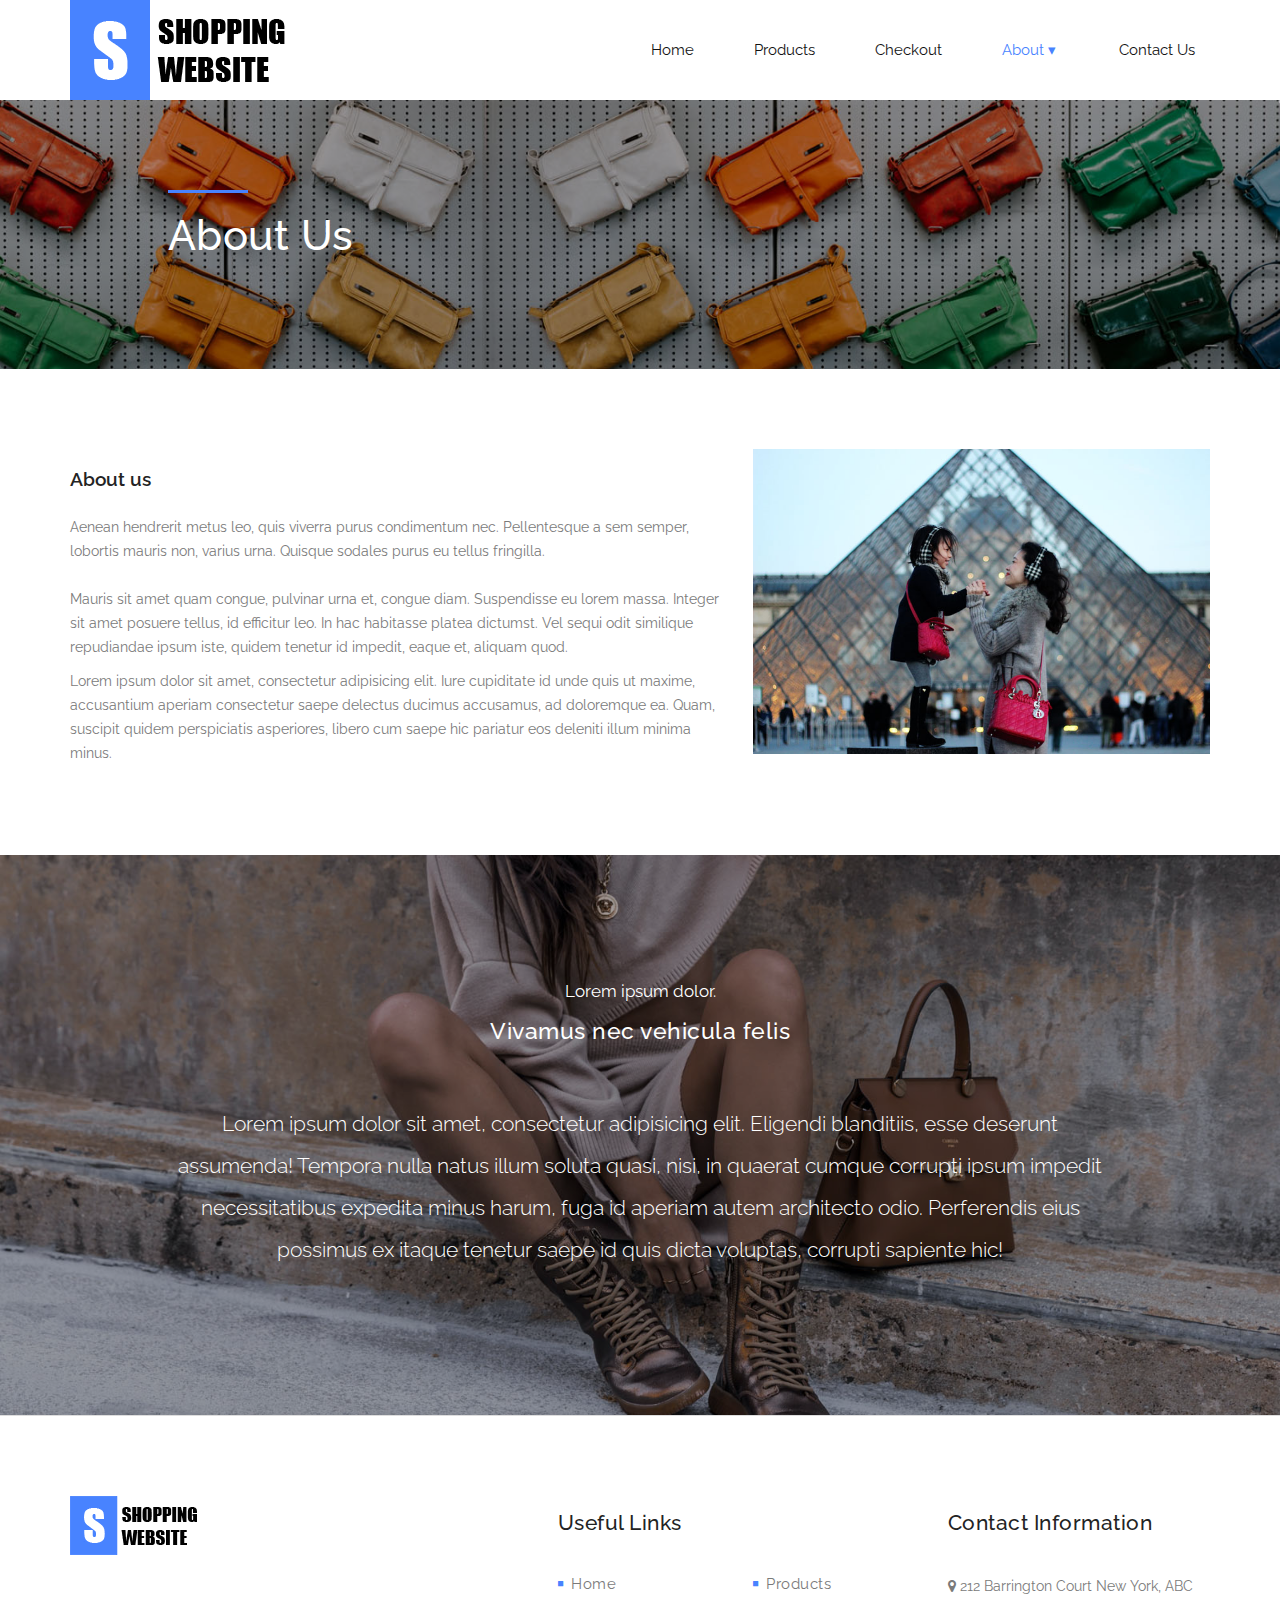
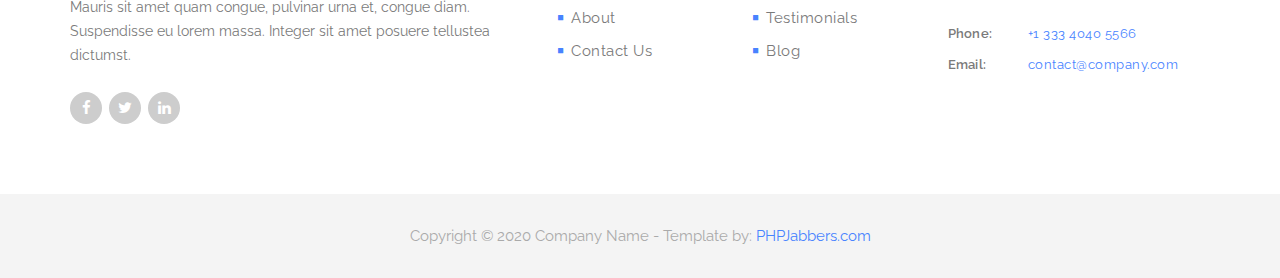
==== about-us.html @ d72ce979 "new f" ====
<!DOCTYPE html>
<html>
  <head>
    <meta charset="utf-8" />
    <meta http-equiv="X-UA-Compatible" content="IE=edge,chrome=1" />
    <title>All Malnad Spices</title>

    <meta name="description" content="" />
    <meta name="viewport" content="width=device-width, initial-scale=1" />

    <link rel="stylesheet" href="css/bootstrap.min.css" />
    <link rel="stylesheet" href="css/bootstrap-theme.min.css" />
    <link rel="stylesheet" href="css/fontAwesome.css" />
    <link rel="stylesheet" href="css/hero-slider.css" />
    <link rel="stylesheet" href="css/owl-carousel.css" />
    <link rel="stylesheet" href="css/style.css" />

    <link
      href="https://fonts.googleapis.com/css?family=Raleway:100,200,300,400,500,600,700,800,900"
      rel="stylesheet"
    />

    <script src="js/vendor/modernizr-2.8.3-respond-1.4.2.min.js"></script>
  </head>

  <body>
    <div class="wrap">
      <header id="header">
        <div class="container">
          <div class="row">
            <div class="col-md-12">
              <button id="primary-nav-button" type="button">Menu</button>
              <a href="index.html"
                ><div class="logo">
                  <img src="img/logo.png" alt="Venue Logo" /></div
              ></a>
              <nav id="primary-nav" class="dropdown cf">
                <ul class="dropdown menu">
                  <li><a href="index.html">Home</a></li>

                  <li><a href="products.html">Products</a></li>

                  <li><a href="checkout.html">Checkout</a></li>

                  <li class="active">
                    <a href="#">About</a>
                    <ul class="sub-menu">
                      <li class="active">
                        <a href="about-us.html">About Us</a>
                      </li>
                      <li><a href="blog.html">Blog</a></li>
                      <li><a href="testimonials.html">Testimonials</a></li>
                      <li><a href="terms.html">Terms</a></li>
                    </ul>
                  </li>

                  <li><a href="contact.html">Contact Us</a></li>
                </ul>
              </nav>
              <!-- / #primary-nav -->
            </div>
          </div>
        </div>
      </header>
    </div>

    <section
      class="banner banner-secondary"
      id="top"
      style="background-image: url(img/banner-image-1-1920x300.jpg)"
    >
      <div class="container">
        <div class="row">
          <div class="col-md-10 col-md-offset-1">
            <div class="banner-caption">
              <div class="line-dec"></div>
              <h2>About Us</h2>
            </div>
          </div>
        </div>
      </div>
    </section>

    <main>
      <section class="our-services">
        <div class="container">
          <div class="row">
            <div class="col-md-7">
              <div class="left-content">
                <br />
                <h4>About us</h4>
                <p>
                  Aenean hendrerit metus leo, quis viverra purus condimentum
                  nec. Pellentesque a sem semper, lobortis mauris non, varius
                  urna. Quisque sodales purus eu tellus fringilla.<br /><br />Mauris
                  sit amet quam congue, pulvinar urna et, congue diam.
                  Suspendisse eu lorem massa. Integer sit amet posuere tellus,
                  id efficitur leo. In hac habitasse platea dictumst. Vel sequi
                  odit similique repudiandae ipsum iste, quidem tenetur id
                  impedit, eaque et, aliquam quod.
                </p>

                <p>
                  Lorem ipsum dolor sit amet, consectetur adipisicing elit. Iure
                  cupiditate id unde quis ut maxime, accusantium aperiam
                  consectetur saepe delectus ducimus accusamus, ad doloremque
                  ea. Quam, suscipit quidem perspiciatis asperiores, libero cum
                  saepe hic pariatur eos deleniti illum minima minus.
                </p>
              </div>
            </div>
            <div class="col-md-5">
              <img src="img/about-1-720x480.jpg" class="img-fluid" alt="" />
            </div>
          </div>
        </div>
      </section>

      <section id="video-container">
        <div class="video-overlay"></div>
        <div class="video-content">
          <div class="inner">
            <div class="section-heading">
              <span>Lorem ipsum dolor.</span>
              <h2>Vivamus nec vehicula felis</h2>
            </div>
            <!-- Modal button -->

            <div class="container">
              <div class="row">
                <div class="col-lg-10 col-lg-offset-1">
                  <p class="lead">
                    Lorem ipsum dolor sit amet, consectetur adipisicing elit.
                    Eligendi blanditiis, esse deserunt assumenda! Tempora nulla
                    natus illum soluta quasi, nisi, in quaerat cumque corrupti
                    ipsum impedit necessitatibus expedita minus harum, fuga id
                    aperiam autem architecto odio. Perferendis eius possimus ex
                    itaque tenetur saepe id quis dicta voluptas, corrupti
                    sapiente hic!
                  </p>
                </div>
              </div>
            </div>
          </div>
        </div>
      </section>
    </main>

    <footer>
      <div class="container">
        <div class="row">
          <div class="col-md-5">
            <div class="about-veno">
              <div class="logo">
                <img src="img/footer_logo.png" alt="Venue Logo" />
              </div>
              <p>
                Mauris sit amet quam congue, pulvinar urna et, congue diam.
                Suspendisse eu lorem massa. Integer sit amet posuere tellustea
                dictumst.
              </p>
              <ul class="social-icons">
                <li>
                  <a href="#"><i class="fa fa-facebook"></i></a>
                  <a href="#"><i class="fa fa-twitter"></i></a>
                  <a href="#"><i class="fa fa-linkedin"></i></a>
                </li>
              </ul>
            </div>
          </div>
          <div class="col-md-4">
            <div class="useful-links">
              <div class="footer-heading">
                <h4>Useful Links</h4>
              </div>
              <div class="row">
                <div class="col-md-6">
                  <ul>
                    <li>
                      <a href="inde.html"><i class="fa fa-stop"></i>Home</a>
                    </li>
                    <li>
                      <a href="about.html"><i class="fa fa-stop"></i>About</a>
                    </li>
                    <li>
                      <a href="contact.html"
                        ><i class="fa fa-stop"></i>Contact Us</a
                      >
                    </li>
                  </ul>
                </div>
                <div class="col-md-6">
                  <ul>
                    <li>
                      <a href="products.html"
                        ><i class="fa fa-stop"></i>Products</a
                      >
                    </li>
                    <li>
                      <a href="testimonials.html"
                        ><i class="fa fa-stop"></i>Testimonials</a
                      >
                    </li>
                    <li>
                      <a href="blog.html"><i class="fa fa-stop"></i>Blog</a>
                    </li>
                  </ul>
                </div>
              </div>
            </div>
          </div>
          <div class="col-md-3">
            <div class="contact-info">
              <div class="footer-heading">
                <h4>Contact Information</h4>
              </div>
              <p>
                <i class="fa fa-map-marker"></i> 212 Barrington Court New York,
                ABC
              </p>
              <ul>
                <li><span>Phone:</span><a href="#">+1 333 4040 5566</a></li>
                <li><span>Email:</span><a href="#">contact@company.com</a></li>
              </ul>
            </div>
          </div>
        </div>
      </div>
    </footer>

    <div class="sub-footer">
      <p>
        Copyright © 2020 Company Name - Template by:
        <a href="https://www.phpjabbers.com/">PHPJabbers.com</a>
      </p>
    </div>

    <script
      src="https://ajax.googleapis.com/ajax/libs/jquery/1.11.2/jquery.min.js"
      type="text/javascript"
    ></script>
    <script>
      window.jQuery ||
        document.write(
          '<script src="js/vendor/jquery-1.11.2.min.js"><\/script>',
        );
    </script>

    <script src="js/vendor/bootstrap.min.js"></script>

    <script src="js/datepicker.js"></script>
    <script src="js/plugins.js"></script>
    <script src="js/main.js"></script>
  </body>
</html>
---- css/hero-slider.css ----
/* -------------------------------- 

Primary style

-------------------------------- */
*, *::after, *::before {
  -webkit-box-sizing: border-box;
  -moz-box-sizing: border-box;
  box-sizing: border-box;
}

html {
  font-size: 62.5%;
}

body {
  font-family: "Open Sans", sans-serif;
  color: #2c343b;
  background-color: #f2f2f2;
}

a {
  color: #d44457;
  text-decoration: none;
}

img {
  max-width: 100%;
}

/* -------------------------------- 

Main Components 

-------------------------------- */
.cd-header {
  position: absolute;
  z-index: 2;
  top: 0;
  left: 0;
  width: 100%;
  height: 50px;
  background-color: #21272c;
  -webkit-font-smoothing: antialiased;
  -moz-osx-font-smoothing: grayscale;
}
@media only screen and (min-width: 768px) {
  .cd-header {
    height: 70px;
    background-color: transparent;
  }
}

#cd-logo {
  float: left;
  margin: 13px 0 0 5%;
}
#cd-logo img {
  display: block;
}
@media only screen and (min-width: 768px) {
  #cd-logo {
    margin: 23px 0 0 5%;
  }
}

.cd-primary-nav {
  /* mobile first - navigation hidden by default, triggered by tap/click on navigation icon */
  float: right;
  margin-right: 5%;
  width: 44px;
  height: 100%;
}
.cd-primary-nav ul {
  position: absolute;
  top: 0;
  left: 0;
  width: 100%;
  -webkit-transform: translateY(-100%);
  -moz-transform: translateY(-100%);
  -ms-transform: translateY(-100%);
  -o-transform: translateY(-100%);
  transform: translateY(-100%);
}
.cd-primary-nav ul.is-visible {
  box-shadow: 0 3px 8px rgba(0, 0, 0, 0.2);
  -webkit-transform: translateY(50px);
  -moz-transform: translateY(50px);
  -ms-transform: translateY(50px);
  -o-transform: translateY(50px);
  transform: translateY(50px);
}
.cd-primary-nav a {
  display: block;
  height: 50px;
  line-height: 50px;
  padding-left: 5%;
  background: #21272c;
  border-top: 1px solid #333c44;
  color: #ffffff;
}
@media only screen and (min-width: 768px) {
  .cd-primary-nav {
    /* reset navigation values */
    width: auto;
    height: auto;
    background: none;
  }
  .cd-primary-nav ul {
    position: static;
    width: auto;
    -webkit-transform: translateY(0);
    -moz-transform: translateY(0);
    -ms-transform: translateY(0);
    -o-transform: translateY(0);
    transform: translateY(0);
    line-height: 70px;
  }
  .cd-primary-nav ul.is-visible {
    -webkit-transform: translateY(0);
    -moz-transform: translateY(0);
    -ms-transform: translateY(0);
    -o-transform: translateY(0);
    transform: translateY(0);
  }
  .cd-primary-nav li {
    display: inline-block;
    margin-left: 1em;
  }
  .cd-primary-nav a {
    display: inline-block;
    height: auto;
    font-weight: 600;
    line-height: normal;
    background: transparent;
    padding: .6em 1em;
    border-top: none;
  }
}

/* -------------------------------- 

Slider

-------------------------------- */
.cd-hero {
  position: relative;
  -webkit-font-smoothing: antialiased;
  -moz-osx-font-smoothing: grayscale;
}

.cd-hero-slider {
  position: relative;
  height: 360px;
  overflow: hidden;
}
.cd-hero-slider li {
  position: absolute;
  top: 0;
  left: 0;
  width: 100%;
  height: 100%;
  -webkit-transform: translateX(100%);
  -moz-transform: translateX(100%);
  -ms-transform: translateX(100%);
  -o-transform: translateX(100%);
  transform: translateX(100%);
}
.cd-hero-slider li.selected {
  /* this is the visible slide */
  position: relative;
  -webkit-transform: translateX(0);
  -moz-transform: translateX(0);
  -ms-transform: translateX(0);
  -o-transform: translateX(0);
  transform: translateX(0);
}
.cd-hero-slider li.move-left {
  /* slide hidden on the left */
  -webkit-transform: translateX(-100%);
  -moz-transform: translateX(-100%);
  -ms-transform: translateX(-100%);
  -o-transform: translateX(-100%);
  transform: translateX(-100%);
}
.cd-hero-slider li.is-moving, .cd-hero-slider li.selected {
  /* the is-moving class is assigned to the slide which is moving outside the viewport */
  -webkit-transition: -webkit-transform 0.5s;
  -moz-transition: -moz-transform 0.5s;
  transition: transform 0.5s;
}
@media only screen and (min-width: 768px) {
  .cd-hero-slider {
    height: 500px;
  }
}
@media only screen and (min-width: 1170px) {
  .cd-hero-slider {
    height: 680px;
  }
}

/* -------------------------------- 

Single slide style

-------------------------------- */
.cd-hero-slider li {
  background-position: center center;
  background-size: cover;
  background-repeat: no-repeat;
}
.cd-hero-slider li:first-of-type {
  background-image: url(../img/slide_01.jpg);
}
.cd-hero-slider li:nth-of-type(2) {
  background-image: url(../img/slide_02.jpg);
}
.cd-hero-slider li:nth-of-type(3) {
  background-image: url(../img/slide_03.jpg);
}
.cd-hero-slider .cd-full-width,
.cd-hero-slider .cd-half-width {
  position: absolute;
  width: 100%;
  height: 100%;
  z-index: 1;
  left: 0;
  top: 0;
  /* this padding is used to align the text */
  padding-top: 150px;
  text-align: center;
  /* Force Hardware Acceleration in WebKit */
  -webkit-backface-visibility: hidden;
  backface-visibility: hidden;
  -webkit-transform: translateZ(0);
  -moz-transform: translateZ(0);
  -ms-transform: translateZ(0);
  -o-transform: translateZ(0);
  transform: translateZ(0);
}
.cd-hero-slider .cd-img-container {
  /* hide image on mobile device */
  display: none;
}
.cd-hero-slider .cd-img-container img {
  position: absolute;
  left: 50%;
  top: 50%;
  bottom: auto;
  right: auto;
  -webkit-transform: translateX(-50%) translateY(-50%);
  -moz-transform: translateX(-50%) translateY(-50%);
  -ms-transform: translateX(-50%) translateY(-50%);
  -o-transform: translateX(-50%) translateY(-50%);
  transform: translateX(-50%) translateY(-50%);
}
.cd-hero-slider .cd-bg-video-wrapper {
  /* hide video on mobile device */
  display: none;
  position: absolute;
  top: 0;
  left: 0;
  width: 100%;
  height: 100%;
  overflow: hidden;
}
.cd-hero-slider .cd-bg-video-wrapper video {
  /* you won't see this element in the html, but it will be injected using js */
  display: block;
  min-height: 100%;
  min-width: 100%;
  max-width: none;
  height: auto;
  width: auto;
  position: absolute;
  left: 50%;
  top: 50%;
  bottom: auto;
  right: auto;
  -webkit-transform: translateX(-50%) translateY(-50%);
  -moz-transform: translateX(-50%) translateY(-50%);
  -ms-transform: translateX(-50%) translateY(-50%);
  -o-transform: translateX(-50%) translateY(-50%);
  transform: translateX(-50%) translateY(-50%);
}
.cd-hero-slider h2, .cd-hero-slider p {
  text-shadow: 0 1px 3px rgba(0, 0, 0, 0.1);
  line-height: 1.2;
  margin: 0 auto 14px;
  color: #ffffff;
  width: 90%;
  max-width: 400px;
}
.cd-hero-slider h2 {
  font-size: 2.4rem;
}
.cd-hero-slider p {
  font-size: 1.4rem;
  line-height: 1.4;
}
.cd-hero-slider .cd-btn {
  display: inline-block;
  padding: 1.2em 1.4em;
  margin-top: .8em;
  background-color: rgba(212, 68, 87, 0.9);
  font-size: 1.3rem;
  font-weight: 700;
  letter-spacing: 1px;
  color: #ffffff;
  text-transform: uppercase;
  box-shadow: 0 3px 6px rgba(0, 0, 0, 0.1);
  -webkit-transition: background-color 0.2s;
  -moz-transition: background-color 0.2s;
  transition: background-color 0.2s;
}
.cd-hero-slider .cd-btn.secondary {
  background-color: rgba(22, 26, 30, 0.8);
}
.cd-hero-slider .cd-btn:nth-of-type(2) {
  margin-left: 1em;
}
.no-touch .cd-hero-slider .cd-btn:hover {
  background-color: #d44457;
}
.no-touch .cd-hero-slider .cd-btn.secondary:hover {
  background-color: #161a1e;
}
@media only screen and (min-width: 768px) {
  .cd-hero-slider .cd-full-width,
  .cd-hero-slider .cd-half-width {
    padding-top: 200px;
  }
  .cd-hero-slider .cd-bg-video-wrapper {
    display: block;
  }
  .cd-hero-slider .cd-half-width {
    width: 45%;
  }
  .cd-hero-slider .cd-half-width:first-of-type {
    left: 5%;
  }
  .cd-hero-slider .cd-half-width:nth-of-type(2) {
    right: 5%;
    left: auto;
  }
  .cd-hero-slider .cd-img-container {
    display: block;
  }
  .cd-hero-slider h2, .cd-hero-slider p {
    max-width: 520px;
  }
  .cd-hero-slider h2 {
    font-size: 2.4em;
    font-weight: 300;
  }
  .cd-hero-slider .cd-btn {
    font-size: 1.4rem;
  }
}
@media only screen and (min-width: 1170px) {
  .cd-hero-slider .cd-full-width,
  .cd-hero-slider .cd-half-width {
    padding-top: 250px;
  }
  .cd-hero-slider h2, .cd-hero-slider p {
    margin-bottom: 20px;
  }
  .cd-hero-slider h2 {
    font-size: 3.2em;
  }
  .cd-hero-slider p {
    font-size: 1.6rem;
  }
}

/* -------------------------------- 

Single slide animation

-------------------------------- */
@media only screen and (min-width: 768px) {
  .cd-hero-slider .cd-half-width {
    opacity: 0;
    -webkit-transform: translateX(40px);
    -moz-transform: translateX(40px);
    -ms-transform: translateX(40px);
    -o-transform: translateX(40px);
    transform: translateX(40px);
  }
  .cd-hero-slider .move-left .cd-half-width {
    -webkit-transform: translateX(-40px);
    -moz-transform: translateX(-40px);
    -ms-transform: translateX(-40px);
    -o-transform: translateX(-40px);
    transform: translateX(-40px);
  }
  .cd-hero-slider .selected .cd-half-width {
    /* this is the visible slide */
    opacity: 1;
    -webkit-transform: translateX(0);
    -moz-transform: translateX(0);
    -ms-transform: translateX(0);
    -o-transform: translateX(0);
    transform: translateX(0);
  }
  .cd-hero-slider .is-moving .cd-half-width {
    /* this is the slide moving outside the viewport 
    wait for the end of the transition on the <li> parent before set opacity to 0 and translate to 40px/-40px */
    -webkit-transition: opacity 0s 0.5s, -webkit-transform 0s 0.5s;
    -moz-transition: opacity 0s 0.5s, -moz-transform 0s 0.5s;
    transition: opacity 0s 0.5s, transform 0s 0.5s;
  }
  .cd-hero-slider li.selected.from-left .cd-half-width:nth-of-type(2),
  .cd-hero-slider li.selected.from-right .cd-half-width:first-of-type {
    /* this is the selected slide - different animation if it's entering from left or right */
    -webkit-transition: opacity 0.4s 0.2s, -webkit-transform 0.5s 0.2s;
    -moz-transition: opacity 0.4s 0.2s, -moz-transform 0.5s 0.2s;
    transition: opacity 0.4s 0.2s, transform 0.5s 0.2s;
  }
  .cd-hero-slider li.selected.from-left .cd-half-width:first-of-type,
  .cd-hero-slider li.selected.from-right .cd-half-width:nth-of-type(2) {
    /* this is the selected slide - different animation if it's entering from left or right */
    -webkit-transition: opacity 0.4s 0.4s, -webkit-transform 0.5s 0.4s;
    -moz-transition: opacity 0.4s 0.4s, -moz-transform 0.5s 0.4s;
    transition: opacity 0.4s 0.4s, transform 0.5s 0.4s;
  }
  .cd-hero-slider .cd-full-width h2,
  .cd-hero-slider .cd-full-width p,
  .cd-hero-slider .cd-full-width .cd-btn {
    opacity: 0;
    -webkit-transform: translateX(100px);
    -moz-transform: translateX(100px);
    -ms-transform: translateX(100px);
    -o-transform: translateX(100px);
    transform: translateX(100px);
  }
  .cd-hero-slider .move-left .cd-full-width h2,
  .cd-hero-slider .move-left .cd-full-width p,
  .cd-hero-slider .move-left .cd-full-width .cd-btn {
    opacity: 0;
    -webkit-transform: translateX(-100px);
    -moz-transform: translateX(-100px);
    -ms-transform: translateX(-100px);
    -o-transform: translateX(-100px);
    transform: translateX(-100px);
  }
  .cd-hero-slider .selected .cd-full-width h2,
  .cd-hero-slider .selected .cd-full-width p,
  .cd-hero-slider .selected .cd-full-width .cd-btn {
    /* this is the visible slide */
    opacity: 1;
    -webkit-transform: translateX(0);
    -moz-transform: translateX(0);
    -ms-transform: translateX(0);
    -o-transform: translateX(0);
    transform: translateX(0);
  }
  .cd-hero-slider li.is-moving .cd-full-width h2,
  .cd-hero-slider li.is-moving .cd-full-width p,
  .cd-hero-slider li.is-moving .cd-full-width .cd-btn {
    /* this is the slide moving outside the viewport 
    wait for the end of the transition on the li parent before set opacity to 0 and translate to 100px/-100px */
    -webkit-transition: opacity 0s 0.5s, -webkit-transform 0s 0.5s;
    -moz-transition: opacity 0s 0.5s, -moz-transform 0s 0.5s;
    transition: opacity 0s 0.5s, transform 0s 0.5s;
  }
  .cd-hero-slider li.selected h2 {
    -webkit-transition: opacity 0.4s 0.2s, -webkit-transform 0.5s 0.2s;
    -moz-transition: opacity 0.4s 0.2s, -moz-transform 0.5s 0.2s;
    transition: opacity 0.4s 0.2s, transform 0.5s 0.2s;
  }
  .cd-hero-slider li.selected p {
    -webkit-transition: opacity 0.4s 0.3s, -webkit-transform 0.5s 0.3s;
    -moz-transition: opacity 0.4s 0.3s, -moz-transform 0.5s 0.3s;
    transition: opacity 0.4s 0.3s, transform 0.5s 0.3s;
  }
  .cd-hero-slider li.selected .cd-btn {
    -webkit-transition: opacity 0.4s 0.4s, -webkit-transform 0.5s 0.4s, background-color 0.2s 0s;
    -moz-transition: opacity 0.4s 0.4s, -moz-transform 0.5s 0.4s, background-color 0.2s 0s;
    transition: opacity 0.4s 0.4s, transform 0.5s 0.4s, background-color 0.2s 0s;
  }
}
/* -------------------------------- 

Slider navigation

-------------------------------- */
.cd-slider-nav {
  display: none;
  position: absolute;
  width: 100%;
  bottom: 0;
  z-index: 2;
  text-align: center;
  height: 55px;
  background-color: rgba(0, 1, 1, 0.5);
}
.cd-slider-nav nav, .cd-slider-nav ul, .cd-slider-nav li, .cd-slider-nav a {
  height: 100%;
}
.cd-slider-nav nav {
  display: inline-block;
  position: relative;
}
.cd-slider-nav .cd-marker {
  position: absolute;
  bottom: 0;
  left: 0;
  width: 60px;
  height: 100%;
  color: #d44457;
  background-color: #ffffff;
  box-shadow: inset 0 2px 0 currentColor;
  -webkit-transition: -webkit-transform 0.2s, box-shadow 0.2s;
  -moz-transition: -moz-transform 0.2s, box-shadow 0.2s;
  transition: transform 0.2s, box-shadow 0.2s;
}
.cd-slider-nav .cd-marker.item-2 {
  -webkit-transform: translateX(100%);
  -moz-transform: translateX(100%);
  -ms-transform: translateX(100%);
  -o-transform: translateX(100%);
  transform: translateX(100%);
}
.cd-slider-nav .cd-marker.item-3 {
  -webkit-transform: translateX(200%);
  -moz-transform: translateX(200%);
  -ms-transform: translateX(200%);
  -o-transform: translateX(200%);
  transform: translateX(200%);
}
.cd-slider-nav .cd-marker.item-4 {
  -webkit-transform: translateX(300%);
  -moz-transform: translateX(300%);
  -ms-transform: translateX(300%);
  -o-transform: translateX(300%);
  transform: translateX(300%);
}
.cd-slider-nav .cd-marker.item-5 {
  -webkit-transform: translateX(400%);
  -moz-transform: translateX(400%);
  -ms-transform: translateX(400%);
  -o-transform: translateX(400%);
  transform: translateX(400%);
}
.cd-slider-nav ul::after {
  clear: both;
  content: "";
  display: table;
}
.cd-slider-nav li {
  display: inline-block;
  width: 60px;
  float: left;
}
.cd-slider-nav li.selected a {
  color: #2c343b;
}
.no-touch .cd-slider-nav li.selected a:hover {
  background-color: transparent;
}
.cd-slider-nav a {
  display: block;
  position: relative;
  padding-top: 35px;
  font-size: 1rem;
  font-weight: 700;
  color: #a8b4be;
  -webkit-transition: background-color 0.2s;
  -moz-transition: background-color 0.2s;
  transition: background-color 0.2s;
}
.cd-slider-nav a::before {
  content: '';
  position: absolute;
  width: 24px;
  height: 24px;
  top: 8px;
  left: 50%;
  right: auto;
  -webkit-transform: translateX(-50%);
  -moz-transform: translateX(-50%);
  -ms-transform: translateX(-50%);
  -o-transform: translateX(-50%);
  transform: translateX(-50%);
}
.no-touch .cd-slider-nav a:hover {
  background-color: rgba(0, 1, 1, 0.5);
}
.cd-slider-nav li:first-of-type a::before {
  background-position: 0 0;
}
.cd-slider-nav li.selected:first-of-type a::before {
  background-position: 0 -24px;
}
.cd-slider-nav li:nth-of-type(2) a::before {
  background-position: -24px 0;
}
.cd-slider-nav li.selected:nth-of-type(2) a::before {
  background-position: -24px -24px;
}
.cd-slider-nav li:nth-of-type(3) a::before {
  background-position: -48px 0;
}
.cd-slider-nav li.selected:nth-of-type(3) a::before {
  background-position: -48px -24px;
}
.cd-slider-nav li:nth-of-type(4) a::before {
  background-position: -72px 0;
}
.cd-slider-nav li.selected:nth-of-type(4) a::before {
  background-position: -72px -24px;
}
.cd-slider-nav li:nth-of-type(5) a::before {
  background-position: -96px 0;
}
.cd-slider-nav li.selected:nth-of-type(5) a::before {
  background-position: -96px -24px;
}
@media only screen and (min-width: 768px) {
  .cd-slider-nav {
    height: 80px;
  }
  .cd-slider-nav .cd-marker,
  .cd-slider-nav li {
    width: 95px;
  }
  .cd-slider-nav a {
    padding-top: 48px;
    font-size: 1.1rem;
    text-transform: uppercase;
  }
  .cd-slider-nav a::before {
    top: 18px;
  }
}

/* -------------------------------- 

Main content

-------------------------------- */
.cd-main-content {
  width: 90%;
  max-width: 768px;
  margin: 0 auto;
  padding: 2em 0;
}
.cd-main-content p {
  font-size: 1.4rem;
  line-height: 1.8;
  color: #999999;
  margin: 2em 0;
}
@media only screen and (min-width: 1170px) {
  .cd-main-content {
    padding: 3em 0;
  }
  .cd-main-content p {
    font-size: 1.6rem;
  }
}

/* -------------------------------- 

Javascript disabled

-------------------------------- */
.no-js .cd-hero-slider li {
  display: none;
}
.no-js .cd-hero-slider li.selected {
  display: block;
}

.no-js .cd-slider-nav {
  display: none;
}
---- css/owl-carousel.css ----
/**
 * Owl Carousel v2.3.1
 * Copyright 2013-2018 David Deutsch
 * Licensed under: SEE LICENSE IN https://github.com/OwlCarousel2/OwlCarousel2/blob/master/LICENSE
 */
/*
 *  Owl Carousel - Core
 */
.owl-carousel {
  display: none;
  width: 100%;
  -webkit-tap-highlight-color: transparent;
  /* position relative and z-index fix webkit rendering fonts issue */
  position: relative;
  z-index: 1; }
  .owl-carousel .owl-stage {
    position: relative;
    -ms-touch-action: pan-Y;
    touch-action: manipulation;
    -moz-backface-visibility: hidden;
    /* fix firefox animation glitch */ }
  .owl-carousel .owl-stage:after {
    content: ".";
    display: block;
    clear: both;
    visibility: hidden;
    line-height: 0;
    height: 0; }
  .owl-carousel .owl-stage-outer {
    position: relative;
    overflow: hidden;
    /* fix for flashing background */
    -webkit-transform: translate3d(0px, 0px, 0px); }
  .owl-carousel .owl-wrapper,
  .owl-carousel .owl-item {
    -webkit-backface-visibility: hidden;
    -moz-backface-visibility: hidden;
    -ms-backface-visibility: hidden;
    -webkit-transform: translate3d(0, 0, 0);
    -moz-transform: translate3d(0, 0, 0);
    -ms-transform: translate3d(0, 0, 0); }
  .owl-carousel .owl-item {
    position: relative;
    min-height: 1px;
    float: left;
    -webkit-backface-visibility: hidden;
    -webkit-tap-highlight-color: transparent;
    -webkit-touch-callout: none; }
  .owl-carousel .owl-item img {
    display: block;
    width: 100%; }
  .owl-carousel .owl-nav.disabled,
  .owl-carousel .owl-dots.disabled {
    display: none; }
  .owl-carousel .owl-nav .owl-prev,
  .owl-carousel .owl-nav .owl-next,
  .owl-carousel .owl-dot {
    cursor: pointer;
    cursor: hand;
    -webkit-user-select: none;
    -khtml-user-select: none;
    -moz-user-select: none;
    -ms-user-select: none;
    user-select: none; }
  .owl-carousel .owl-nav button.owl-prev,
  .owl-carousel .owl-nav button.owl-next,
  .owl-carousel button.owl-dot {
    background: none;
    color: inherit;
    border: none;
    padding: 0 !important;
    font: inherit; }
  .owl-carousel.owl-loaded {
    display: block; }
  .owl-carousel.owl-loading {
    opacity: 0;
    display: block; }
  .owl-carousel.owl-hidden {
    opacity: 0; }
  .owl-carousel.owl-refresh .owl-item {
    visibility: hidden; }
  .owl-carousel.owl-drag .owl-item {
    -ms-touch-action: none;
        touch-action: none;
    -webkit-user-select: none;
    -moz-user-select: none;
    -ms-user-select: none;
    user-select: none; }
  .owl-carousel.owl-grab {
    cursor: move;
    cursor: grab; }
  .owl-carousel.owl-rtl {
    direction: rtl; }
  .owl-carousel.owl-rtl .owl-item {
    float: right; }

/* No Js */
.no-js .owl-carousel {
  display: block; }

/*
 *  Owl Carousel - Animate Plugin
 */
.owl-carousel .animated {
  animation-duration: 1000ms;
  animation-fill-mode: both; }

.owl-carousel .owl-animated-in {
  z-index: 0; }

.owl-carousel .owl-animated-out {
  z-index: 1; }

.owl-carousel .fadeOut {
  animation-name: fadeOut; }

@keyframes fadeOut {
  0% {
    opacity: 1; }
  100% {
    opacity: 0; } }

/*
 *  Owl Carousel - Auto Height Plugin
 */
.owl-height {
  transition: height 500ms ease-in-out; }

/*
 *  Owl Carousel - Lazy Load Plugin
 */
.owl-carousel .owl-item .owl-lazy {
  opacity: 0;
  transition: opacity 400ms ease; }

.owl-carousel .owl-item img.owl-lazy {
  transform-style: preserve-3d; }

/*
 *  Owl Carousel - Video Plugin
 */
.owl-carousel .owl-video-wrapper {
  position: relative;
  height: 100%;
  background: #000; }

.owl-carousel .owl-video-play-icon {
  position: absolute;
  height: 80px;
  width: 80px;
  left: 50%;
  top: 50%;
  margin-left: -40px;
  margin-top: -40px;
  background: url("owl.video.play.png") no-repeat;
  cursor: pointer;
  z-index: 1;
  -webkit-backface-visibility: hidden;
  transition: transform 100ms ease; }

.owl-carousel .owl-video-play-icon:hover {
  -ms-transform: scale(1.3, 1.3);
      transform: scale(1.3, 1.3); }

.owl-carousel .owl-video-playing .owl-video-tn,
.owl-carousel .owl-video-playing .owl-video-play-icon {
  display: none; }

.owl-carousel .owl-video-tn {
  opacity: 0;
  height: 100%;
  background-position: center center;
  background-repeat: no-repeat;
  background-size: contain;
  transition: opacity 400ms ease; }

.owl-carousel .owl-video-frame {
  position: relative;
  z-index: 1;
  height: 100%;
  width: 100%; }
---- css/style.css ----
body {
  font-family: 'Raleway', 'sans-serif';
  background-color: #fff;
}

ul {
  list-style: none;
  margin: 0;
  padding: 0;
}

p {
  font-size: 14px;
  color: #7a7a7a;
  line-height: 24px;
  left: 0.25px;
}

section {
  padding-top: 80px;
  padding-bottom: 80px;
}


.section-heading {
  text-align: center;
  margin-bottom: 60px;
}

.section-heading span {
  font-size: 17px;
  display: block;
  margin: 0px;
  color: #4883ff;
}

.section-heading h2 {
  margin-bottom: 0px;
  margin-top: 14px;
  font-size: 23px;
  font-weight: 600;
  color: #232323;
  letter-spacing: 0.5px;
}


.blue-button a {
  display: inline-block;
  background-color: #4883ff;
  color: #fff;
  font-size: 15px;
  font-weight: 500;
  padding: 10px 16px;
  text-decoration: none;
  border: 2px solid #4883ff;
  transition: all 0.5s;
}

.blue-button a:hover {
  background-color: transparent;
  color: #4883ff;
}


/* Header Style */

.cf:before, 
.cf:after {
  content: '';
  display: table;
  visibility: hidden;
}

.cf:after {
  clear: both;
}

.cf {
  *zoom: 1;
}

#header {
  overflow: visible;
  position: relative;
  background-color: #fff;
}


#primary-nav-button {
  background: transparent;
  display: none;
  position: absolute;
  border: none;
  bottom: 0;
  right: 15px;
  top: 0;
  z-index: 9;
  padding: 0;
  outline: none;
  text-decoration: none;
  color: #fff;
  text-align: center;
  font-weight: bold;
  font-size: 0;
}

#primary-nav-button:hover {
  background: rgba(0,0,0,0.05);
}

#primary-nav-button.selected {
  background: rgba(0,0,0,0.1);
}

#primary-nav-button:before {
  /* content: 'â˜°'; */
  content: '\2261';
  display: inline-block;
  background-color: #4883ff;
  font-size: 36px;
  font-style: normal;
  font-weight: normal;
  line-height: 1.05;
  width: 100px;
  height: 100px;
  line-height: 100px;
  color: inherit;
  speak: none;
  border: none;
}

#header .logo {
  float: left;
}

#header .logo img {
  width: 100%;
  overflow: hidden;
}

.menu {
  float: right;
}

.menu li {
  float: left;
  margin-left: 30px;
  position: relative;
  line-height: 100px;
}

.menu li:last-child {
  margin-right: 0;
}

.menu .sub-menu li {
  width: 100%;
  margin-left: 0px;
}

.menu li a {
  display: block;
  text-decoration: none;
}

#primary-nav li a {
  color: #121212;
  font-weight: bold;
  line-height: 100px;
  padding: 0px 15px;
  font-size: 15px;
  font-weight: 400;
  transition: all 0.5s;
}

#primary-nav .active > a,
#primary-nav li > a:hover,
#primary-nav li.selected > a {
  color: #4883ff;
}

.sub-menu {
  border-top: 3px solid #4883ff;
}

.sub-menu li a {
  line-height: 50px!important;
  font-size: 13px!important;
  color: #7a7a7a;
}

.downarrow {
    background: none;
    display: inline-block;
  padding: 0;
    text-align: center;
    min-width: 3px;
}

.sub-menu .downarrow {
  position: absolute;
  right: 0;
  top: 12px;
  font-size: 18px;
  padding-right: 10px;
}

.downarrow:before {
  content: '\25be';
  color: inherit;
  display: block;
  font-size: 1em;
  line-height: 1.1;
  width: 1em;
  height: 1em;
}

.menu .sub-menu {
  display: none;
  position: absolute;
  left: 0;
  max-height: 1000px;
}

.menu .sub-menu li {
  line-height: 40px;
}

.menu .sub-menu.hide {
  display: none;
}

#primary-nav .sub-menu {
  background: #fff;
  box-shadow: 0px 5px 15px rgba(0,0,0,0.25);
  min-width: 160px;
  z-index: 200;
}

#primary-nav .sub-menu li {
  border-bottom: 1px solid #ddd;
}

#primary-nav .sub-menu li:last-child {
  border-bottom: 0;
}

#primary-nav .sub-menu .downarrow:before {
  content: '\25b8';
}

#primary-nav.mobile {
  display: none;
  position: absolute;
  top: 100px;
  background: #fff;
  width: 100%;
  right: 15px;
  left: 0;
  z-index: 999999;
}

#primary-nav.mobile .menu {
  text-align: center;
  width: 100%;
}

#primary-nav.mobile li {
  width: 100%;
  margin: 0;
  border-bottom: 1px solid #ddd;
}

#primary-nav.mobile li:first-child  {
  width: 100%;
  margin: 0;
  border-top: 1px solid #ddd;
}

#primary-nav.mobile li.selected > a {
  border-bottom: 1px solid #ddd;
}

#primary-nav.mobile li:last-child {
  border: none;
}


#primary-nav.mobile .sub-menu {
  float: left;
  position: relative;
  width: 100%;
}

#primary-nav.mobile .sub-menu .downarrow {
  top: 15px;
  position: absolute;
  right: 15px;
}

.mobile .downarrow,
.mobile .sub-menu .downarrow {
  position: absolute;
  top:42px;
  right: 25px;
}

#primary-nav.mobile .sub-menu .downarrow:before {
  content: '\25be';
}
#primary-nav-button.mobile {
  display: inline-block;
}




/* Banner Style */

section.banner {
  padding: 0px;
}

.banner {
  width: 100%;
  height: 100%;
  background-position: center;
  background-repeat: no-repeat;
  background-size: cover;
  position: relative;
}

.thumb-img { 
  position: relative; 
}

.thumb-img img { 
  position: relative; z-index: 2; 
}

.input-group-addon:last-child { 
  border: 1px solid rgba(0,0,0,.05); 
}

.thumb-img:before,
.banner:before { 
  content: ''; 
  position: absolute; 
  top: 0; 
  left: 0; 
  right: 0; 
  bottom: 0; 
  background-color: rgba(0,0,0,.3); 
  z-index: 1;
  border-radius: 5px;
}

.thumb-img:before { 
  z-index: 3; 
  background-color: rgba(0,0,0,.3); 
}

.featured-item .thumb-img:before {  
  border-bottom-left-radius: 0; 
  border-bottom-right-radius: 0; 
}

.banner .container {
  position: relative;
  z-index: 2;
}


.banner .banner-caption {
  padding: 200px 0px;
}

.banner-secondary .banner-caption {
  padding: 90px 0px;
}

.banner .banner-caption .line-dec {
  width: 80px;
  height: 3px;
  background-color: #4883ff;
}

.banner .banner-caption h2 {
  margin-top: 20px;
  margin-bottom: 20px;
  font-size: 42px;
  letter-spacing: 0.5px;
  color: #fff;
}

.banner .banner-caption h4 {
  color: #fff;
}

.banner .banner-caption span {
  font-size: 22px;
  color: #fff;
  letter-spacing: 0.5px;
}

.banner .banner-caption .blue-button {
  margin-top: 30px;
}

.banner .submit-form {
  border-bottom: 5px solid #4883ff;
  background-color: #fff;
  padding: 15px;
}

.submit-form .first-item {
  border-right: 1px solid #ddd;
}

.submit-form .second-item {
  border-right: 1px solid #ddd;
}

.submit-form .third-item {
  border-right: 1px solid #ddd;
}

.submit-form select {
  width: 100%;
  height: 50px;
  border: none;
  background-color: transparent;
  font-size: 15px;
  color: #9a9a9a;
  outline: none;
  padding: 0px 10px;
  display: inline-block;
}

.submit-form input {
  width: 100%;
  height: 50px;
  border: none;
  background-color: transparent;
  font-size: 15px;
  color: #9a9a9a;
  outline: none;
  padding: 0px 10px;
  display: inline-block;
  box-shadow: none;
}

.submit-form input:focus{
  border-width: 0px;
  outline:0; /* I have also tried outline:none */
  -webkit-appearance:none;
  box-shadow: none;
  -moz-box-shadow: none;
  -webkit-box-shadow: none;
}

.submit-form button {
  width: 100%;
  height: 50px;
  line-height: 35px;
  text-align: center;
  display: inline-block;
  border-radius: 0px;
  background-color: #4883ff;
  font-size: 17px;
  letter-spacing: 0.5px;
  color: #fff;
  font-weight: 600;
  border: 2px solid #4883ff;
  transition: all 0.5s;
}

.submit-form button:hover {
  background-color: transparent;
  color: #4883ff;
}

.popular-places .owl-nav {
  display: none;
}

.popular-places .owl-dots {
  margin-top: 40px;
  text-align: center;
}

.popular-places .owl-dots .owl-dot span  {
  width: 12px;
  height: 12px;
  background-color: #cdcdcd!important;
  display: inline-block;
  border-radius: 50%;
  margin: 0 3px;
}

.popular-places .owl-dots .active span {
  background-color: #4883ff!important;
}

.popular-places .owl-dots button {
  outline: none;
}

.popular-item { margin-top: 15px; margin-bottom: 15px; }

.popular-places .popular-item .thumb {
  position: relative;
}

.popular-places .popular-item .thumb img {
  position: relative;
  width: 100%;
  overflow: hidden;
  z-index: 1;
  border-radius: 5px;
}

.popular-places .popular-item .thumb .text-content {
  position: absolute;
  bottom: 20px;
  left: 20px;
  right: 20px;
  z-index: 9;
  color: #fff;
}

.popular-places .popular-item .thumb .text-content h4 {
  font-size: 19px;
  font-weight: 500;
  letter-spacing: 0.5px;
  margin-top: 0px;
  margin-bottom: 5px;
}

.popular-places .popular-item .thumb .text-content span {
  font-size: 13px;
  font-weight: 300;
  letter-spacing: 0.5px;
  display: block;
}

.popular-places .popular-item .thumb .plus-button {
  position: absolute;
  top: 20px;
  right: 20px;
  z-index: 9;
}

.featured-item { margin-bottom: 30px; }

.popular-places .popular-item .thumb .plus-button i {
  width: 30px;
  height: 30px;
  line-height: 30px;
  display: inline-block;
  text-align: center;
  border: 1px solid #fff;
  border-radius: 5px;
  color: #fff;
  transition: all 0.5s;
}

.popular-places .popular-item .thumb .plus-button i:hover {
  background-color: rgba(250,250,250,0.3);
}

.featured-places .featured-item .thumb {
  position: relative;
  z-index: 1;
}

.featured-places .featured-item .thumb img {
  width: 100%;
  overflow: hidden;
  border-top-left-radius: 5px;
  border-top-right-radius: 5px;
}

.featured-places .featured-item .thumb .overlay-content {
  position: absolute;
  z-index: 9;
  top: 30px;
  left: 30px;
  color: #fff;
}

.featured-places .featured-item .thumb .overlay-content li {
  display: inline;
  margin-right: 3px;
}

.featured-places .featured-item .thumb .date-content {
  position: absolute;
  z-index: 9;
  top: 30px;
  right: 30px;
  color: #fff;
  text-align: center;
  width: 90px;
  height: 90px;
  display: inline-block;
  text-align: center;
  vertical-align: middle;
  background-color: #4883ff;
  border-radius: 50%;
}

.featured-places .featured-item .thumb .date-content h6 {
  font-size: 24px;
  font-weight: 700;
  margin-top: 18px;
  margin-bottom: 5px;
  letter-spacing: 0.5px;
}

.featured-places .featured-item .thumb .date-content span {
  font-size: 12px;
  font-weight: 300;
  text-transform: uppercase;
  display: block;
  letter-spacing: 0.5px;
}

.featured-places .featured-item .down-content {
  background-color: #fff;
  box-shadow: 0px 5px 15px rgba(0,0,0,0.1);
  padding: 20px 20px 0;
  border-bottom-left-radius: 5px;
  border-bottom-right-radius: 5px;
}

.featured-places .featured-item .down-content h4 {
  margin-top: 0px;
  font-size: 20px;
  font-weight: 600;
  color: #232323;
  margin-bottom: 5px;
}

.featured-places .featured-item .down-content span {
  display: block;
  font-size: 14px;
  color: #4883ff;
  margin-bottom: 15px;
}

.featured-places .featured-item .down-content span strong { 
  font-size: 22px;  
}

.featured-places .featured-item .down-content p {
  margin-bottom: 20px;
}

.featured-places .featured-item .down-content .col-md-6 {
  padding-left: 0px;
  padding-right: 0px;
}

.featured-places .featured-item .down-content .text-button {
  text-align: center;
  height: 50px;
  line-height: 50px;
  border-top: 1px solid #ddd;
  margin: 0px -20px;
}

.featured-places .featured-item .down-content .first-button {
  border-right: 1px solid #ddd;
}

.featured-places .featured-item .down-content .text-button a {
  font-size: 12px;
  text-transform: uppercase;
  color: #7a7a7a;
  letter-spacing: 0.5px;
  text-decoration: none;
  display: inline-block;
  width: 100%;
  transition: all 0.5s;
}

.featured-places .featured-item .down-content .text-button a:hover {
  color: #4883ff;
}




section.our-services .service-item {
  text-align: center;
  border: 1px solid #ddd;
  border-radius: 10px;
  padding: 50px 30px;
}

section.our-services .service-item .icon img {
  max-width: 100%;
}

section.our-services .service-item h4 {
  font-size: 19px;
  font-weight: 600;
  color: #232323;
  margin-top: 30px;
  margin-bottom: 15px;
}

.our-services .left-content h4 {
  font-size:  19px;
  font-weight:  600;
  color:  #232323;
  margin-top: 0px;
  margin-bottom:  25px;
}

.our-services .left-content .blue-button {
  margin-top: 25px;
}

.down-services {
  border-top: 1px solid #ddd;
  margin-top: 60px;
  padding-top: 60px;
}
.accordion li {
  position: relative;
}
.accordion li .accordion-trigger {
  border: 1px solid #ddd;
}
.accordion li:last-child .accordion-trigger  {
  
}
.accordion-content {
  display: none;
}
.accordion .accordion-trigger {
  width: 100%;
  display: block;
  cursor: pointer;
  font-weight: 600;
  font-size: 17px;
  letter-spacing: 0.5px;
  color: #232323;
  user-select: none;
  padding: 15px 20px;
  text-decoration: none;
}
.accordion .accordion-trigger:after {
  width: 15px;
  height: 15px;
  background-color: #ddd;
  border-radius: 50%;
  position: absolute;
  right: 20px;
  content: " ";
  top: 22.5px;
  transform: rotate(-45deg);
  -webkit-transition: all 0.2s ease-in-out;
  -moz-transition: all 0.2s ease-in-out;
  transition: all 0.2s ease-in-out;
}
.accordion-content {
  margin: 0px;
  padding: 20px;
  border: 1px solid #ddd;
}

.accordion-trigger.active:after {
  background-color: #4883ff;
  -webkit-transition: all 0.2s ease-in-out;
  -moz-transition: all 0.2s ease-in-out;
  transition: all 0.2s ease-in-out;
}

section#video-container {
  background-image: url(../img/contact-image-1-1920x700.jpg);
  background-position: center;
  background-repeat: no-repeat;
  background-size: cover;
}

.list-group-no-border {
  box-shadow: 0 0 0 rgba(0,0,0,0);
}

.list-group-no-border .list-group-item {
  border-left: 0;
  border-right: 0;
}

.list-group-no-border .list-group-item:last-child {
  border-bottom: 0;
}

.list-group-no-border .list-group-item:first-child {
  border-top: 0;
}

#video-container  {
  position: relative;
  width: 100%;
  height: 560px;
  overflow: hidden;
  z-index: 1;
}

#video-container video,
.video-overlay {
  position: absolute;
  left: 50%;
  top: 50%;
  transform: translate(-50%, -50%);
  min-width: 100%;
  min-height: 100%;
}

#video-container .video-overlay {
  z-index: 9999;
  background: rgba(0,0,0,0.3);
  width: 100%;
}

#video-container .video-content {
  z-index: 99999;
  position: absolute;
  height: 100%;
  width: 100%;
  top: 50%;
  transform: translateY(-50%);

}

.video-content p { 
  line-height: 2; 
  color: #fff; 
  text-align: center; 
}

#video-container .video-content .inner {
  height: 100%;
  width: 100%;
  display: flex;
  justify-content: center;
  align-items: center;
  flex-flow: column wrap;
}

#video-container .video-content .inner span {
  font-size: 17px;
  display: block;
  margin: 0px;
  color: #fff;
}

#video-container .video-content .inner h2 {
  margin-bottom: 0px;
  margin-top: 14px;
  font-size: 23px;
  font-weight: 500;
  color: #fff;
  letter-spacing: 0.5px;
}

#video-container .video-content .inner a.video-action {
  margin-top: 30px;
  width: 60px;
  height: 60px;
  display: inline-block;
  text-align: center;
  line-height: 56px;
  color: #fff;
  background-color: rgba(250,250,250,0.1);
  font-size: 18px;
  border: 3px solid #fff;
  border-radius: 50%;
}



section.pricing-tables .table-item {
  text-align: center;
  background-color: #eeeeee;
  border-bottom-right-radius: 10px;
  border-bottom-left-radius: 10px;
  padding: 0px 0px 40px 0px;
}

section.pricing-tables .table-item .top-content {
  background-color: #4883ff;
  padding: 30px;
  color: #fff;
  border-top-right-radius: 10px;
  border-top-left-radius: 10px;
}

section.pricing-tables .table-item .top-content h4 {
  font-size: 19px;
  font-weight: 500;
  letter-spacing: 0.5px;
  margin: 0px;
  margin-bottom: 0px;
}

section.pricing-tables .table-item .top-content h1 {
  font-size: 32px;
  font-weight: 700;
  letter-spacing: 0.5px;
  margin-top: 20px;
  margin-bottom: 10px;
}

section.pricing-tables .table-item ul {
  margin: 40px 0px!important;
}

section.pricing-tables .table-item ul li {
  margin: 25px 0px;
}

section.pricing-tables .table-item ul li a {
  font-size: 14px;
  font-weight: 600;
  color: #4a4a4a;
  text-decoration: none;
  transition: all 0.5s;
}

section.pricing-tables .table-item ul li a:hover {
  color: #4883ff;
}

section.contact .section-heading {
  margin-top: 60px;
  margin-bottom: 30px;
}

.wrapper {
  text-align: center;
}

/* Modal button */
.modal-btn {
  display: inline-block;
  background-color: #4883ff;
  color: #fff;
  font-size: 15px;
  font-weight: 500;
  padding: 10px 16px;
  text-decoration: none;
  border: 2px solid #4883ff;
  transition: all 0.5s;
}
.modal-btn:hover {
  background-color: transparent;
  color: #4883ff;
}

/* Modal */
.modal {
  background-color: rgba(0,0,0,.65);
  display: none;
  overflow: auto;
  position: fixed;
  z-index: 1000;
  padding-top: 10%;
  padding-bottom: 10%;
  top: 0;
  left: 0;
  bottom: 0;
  width: 100%;
  height: 100%;
}

.modal-content .section-heading {
  text-align: left;
  margin-top: 0px!important;
}
.modal-content .section-heading h2 {
  margin-top: 10px;
}

.modal-content .left-content {
  padding: 30px;
}

.form-control {
  border-radius: 0px;
  padding-left: 15px;
  font-size: 13px;
  color: #aaa;
  background-color: #f4f4f4;
  border: 1px solid #eee;
  outline: none;
  box-shadow: none;
  line-height: 40px;
  height: 40px;
  width: 100%;
  margin-bottom: 25px;
}

textarea.form-control {
  border-radius: 0px;
  padding-left: 15px;
  padding-top: 10px;
  font-size: 13px;
  color: #aaa;
  background-color: #f4f4f4;
  border: 1px solid #eee;
  outline: none;
  box-shadow: none;
  min-height: 140px;
  height: 160px;
  max-height: 180px;
  width: 100%;
  max-width: 100%;
  margin-bottom: 25px;
}

.modal-content .left-content button {
  display: inline-block;
  background-color: #4883ff;
  color: #fff;
  font-size: 15px;
  font-weight: 500;
  padding: 10px 16px;
  text-decoration: none;
  border-radius: 0px;
  border: 2px solid #4883ff;
  transition: all 0.5s;
}

.modal-content .left-content button:hover {
  background-color: transparent;
  color: #4883ff;
}

.contact-content .right-content,
.modal-content .right-content {
  background-color: #4883ff;
  padding: 30px 30px 65px 30px;
  color: #fff;
}

.contact-content .right-content .section-heading h2,
.modal-content .right-content .section-heading h2 {
  color: #fff;
}

.contact-content .right-content .section-heading span,
.modal-content .right-content .section-heading span {
  color: #fff;
}

.contact-content .right-content p,
.modal-content .right-content p {
  margin-bottom: 50px;
  color: #fff;
}

.contact-content .right-content ul li span,
.modal-content .right-content ul li span {
  font-size: 13px;
  color: #fff;
  font-weight: 600;
  letter-spacing: 0.3px;
  width: 80px;
  display: inline-block;
}

.contact-content .right-content ul li a,
.modal-content .right-content ul li a {
  font-size: 13px;
  color: #fff;
  letter-spacing: 0.5px;
  text-decoration: none;
}

.contact-content .right-content ul li,
.modal-content .right-content ul li {
  margin: 10px 0px;
}

/* Modal Content */
.modal-content {
  position: relative;
  top: 0px;
  width: 60%;
  margin: 0 auto;
  background-color: #fff;
  //background-color: #fff;
  box-shadow: 0 8px 16px 0 rgba(0,0,0,0.2),0 6px 20px 0 rgba(0,0,0,0.19);
}
.modal-animated-in {
  animation: totop-in .3s ease;
}
.modal-animated-out {
  animation: totop-out .3s ease forwards;
}
.modal-content .close {
  position: absolute;
  right: -30px;
  top: -30px;
  width: 60px;
  height: 60px;
  z-index: 9999;
  display: inline-block;
  text-align: center;
  line-height: 60px;
  background-color: #fff;
  color: #4883ff;
  border-radius: 50%;
  opacity: 1;
}

.modal-content .close:hover {
  background-color: #fff;
  color: #4883ff;
}

/* Keyframes */
@keyframes totop-in {
  0% {
    top: 600px;
    opacity: 0;
  }
  100% {
    top: 0;
    opacity: 1;
  }  
}

@keyframes totop-out {
  0% {
    top: 0px;
    opacity: 1;
  }
  100% {
    top: -100%;
    opacity: 0;
  }  
}



footer {
  padding: 80px 0px 70px 0px;
  border-top: 1px solid #ddd;
}

footer .footer-heading h4 {
  font-size: 21px;
  color: #232323;
  letter-spacing: 0.5px;
  margin-top: 15px;
  margin-bottom: 40px;
}


footer .about-veno .logo {
  margin-bottom: 40px;
}

footer .about-veno ul li a {
  width: 32px;
  height: 32px;
  display: inline-block;
  text-align: center;
  line-height: 32px;
  background-color: #cdcdcd;
  border-radius: 50%;
  font-size: 15px;
  color: #fff;
  margin-right: 3px;
  transition: all 0.5s;
}

footer .about-veno p {
  margin-bottom: 25px;
}

footer .about-veno ul li a:hover {
  background-color: #4883ff;
}

footer .useful-links ul li {
  margin-bottom: 12px;
}

footer .useful-links ul li a {
  font-size: 15px;
  color: #7a7a7a;
  letter-spacing: 0.5px;
  text-decoration: none;
  transition: all 0.5s;
}

footer .useful-links ul li a:hover {
  color: #4883ff;
}

footer .useful-links ul li i {
  color: #4883ff;
  font-size: 6px;
  position: relative;
  top: -3px;
  margin-right: 8px;
}

footer .contact-info p {
  margin-bottom: 25px;
}

footer .contact-info ul li {
  margin: 10px 0px;
}

footer .contact-info ul li span {
  font-size: 13px;
  color: #7a7a7a;
  font-weight: 600;
  letter-spacing: 0.3px;
  width: 80px;
  display: inline-block;
}

footer .contact-info ul li a {
  font-size: 13px;
  color: #4883ff;
  letter-spacing: 0.5px;
  text-decoration: none;
}

.sub-footer p {
  text-align: center;
  display: inline-block;
  background-color: #f4f4f4;
  width: 100%;
  margin-bottom: 0px;
  padding: 30px 0px;
  font-size: 15px;
  color: #aaaaaa;
}

.sub-footer a {
  text-decoration: none;
  color: #4883ff;
}


@media (max-width:992px) {

  .banner .banner-caption {
    padding: 200px 30px;
  }

  .banner-secondary .banner-caption {
    padding: 90px 0px;
  }


  .submit-form input {
    margin-bottom: 20px;
    border-bottom: 1px solid #ddd;
    border-radius: 0px;
  }

  .submit-form select {
    margin-bottom: 20px;
    border-bottom: 1px solid #ddd;
    border-radius: 0px;
  }

  .featured-places .featured-item {
    margin-bottom: 30px;
  }

  .featured-places .featured-item .down-content .first-button {
    border-right: none;
  }

  section.our-services .service-item {
    margin-bottom: 30px;
  }

  .down-services .left-content {
    margin-bottom: 60px;
  }

  #video-container .video-content {
    padding: 0 30px;
    text-align: center;
  }

  .table-item {
    margin-bottom: 30px;
  }

  .modal-content {
    width: 90%;
  }
  .modal-content .close {
    right: 50%;
    left: 50%;
    transform: translateX(-50%);
    top: -30px;
    box-shadow: 0px 5px 15px rgba(0,0,0,0.2);
  }

  footer .useful-links {
    margin-top: 60px;
  }

  footer .contact-info {
    margin-top: 60px;
  }
  
}

main > section { 
  background: #fff;  
}
  
main > section:nth-child(even) { 
  background: #f8f8f8; 
}
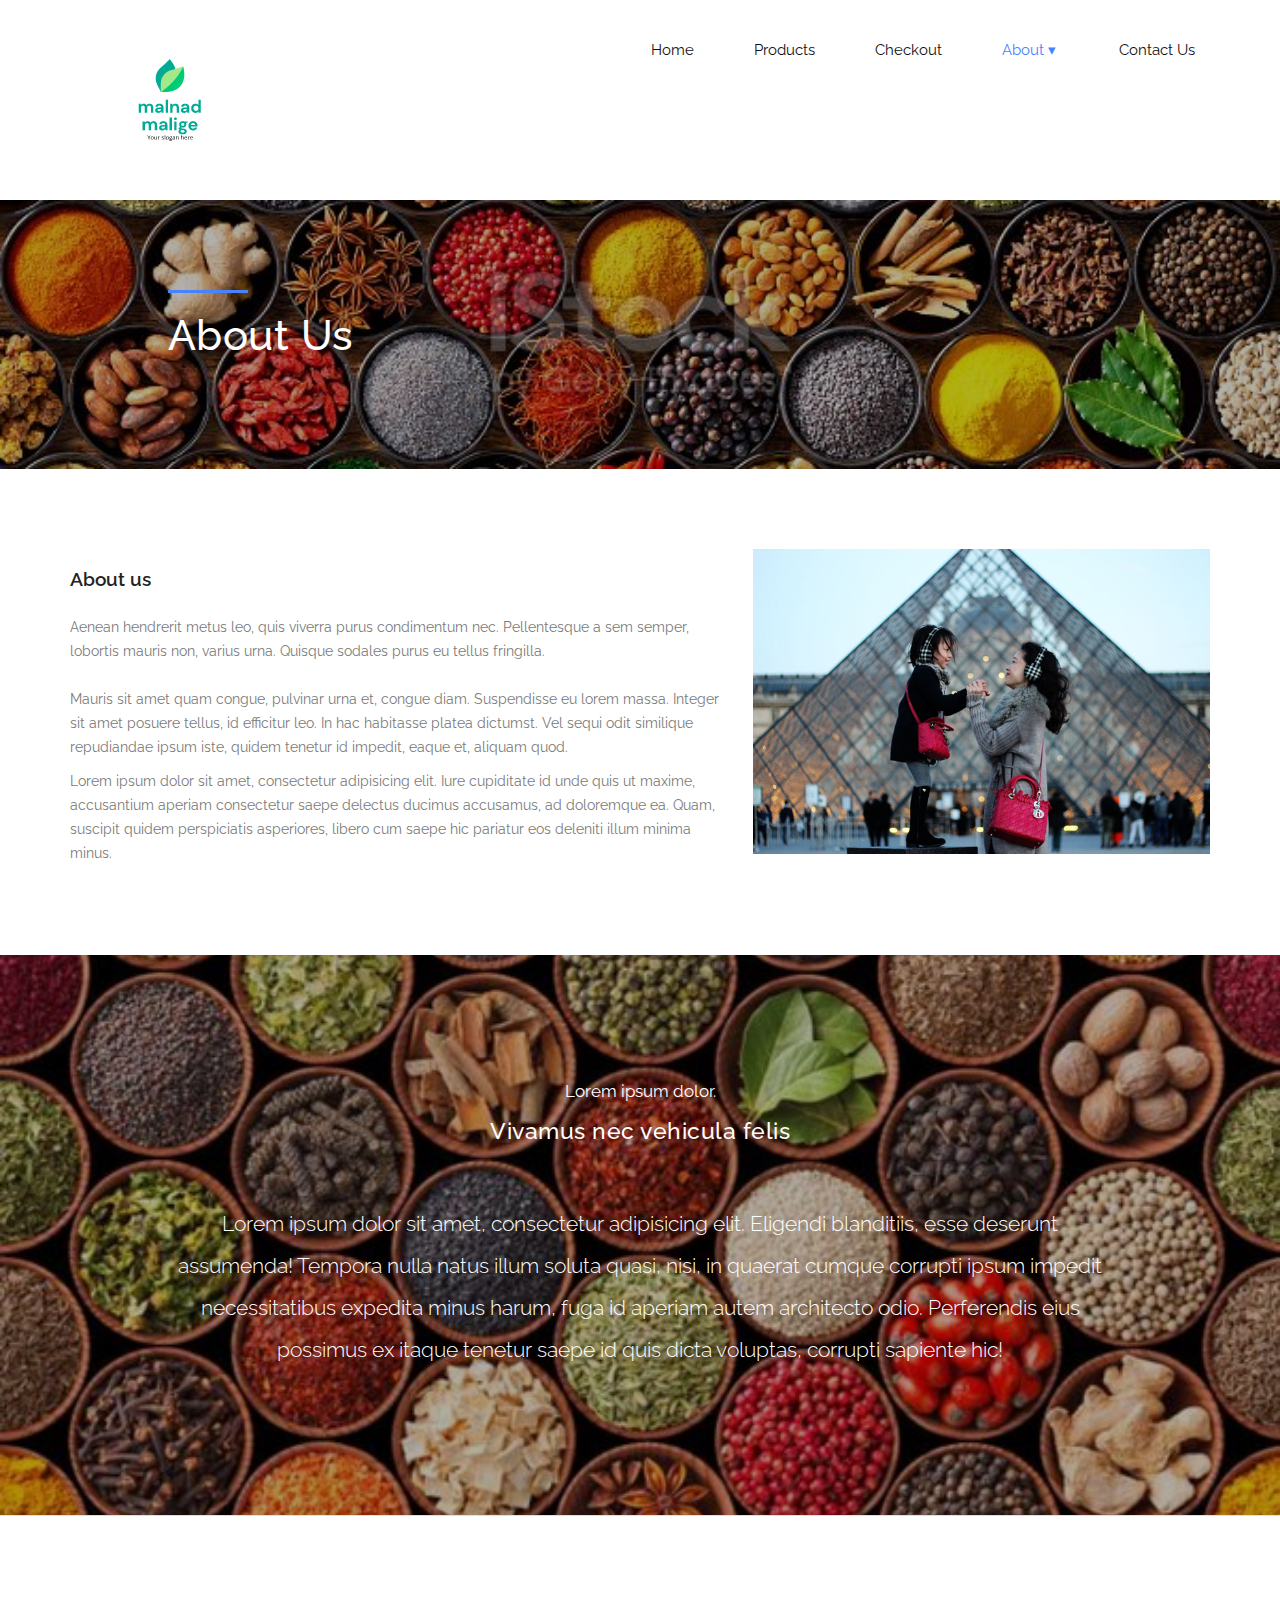
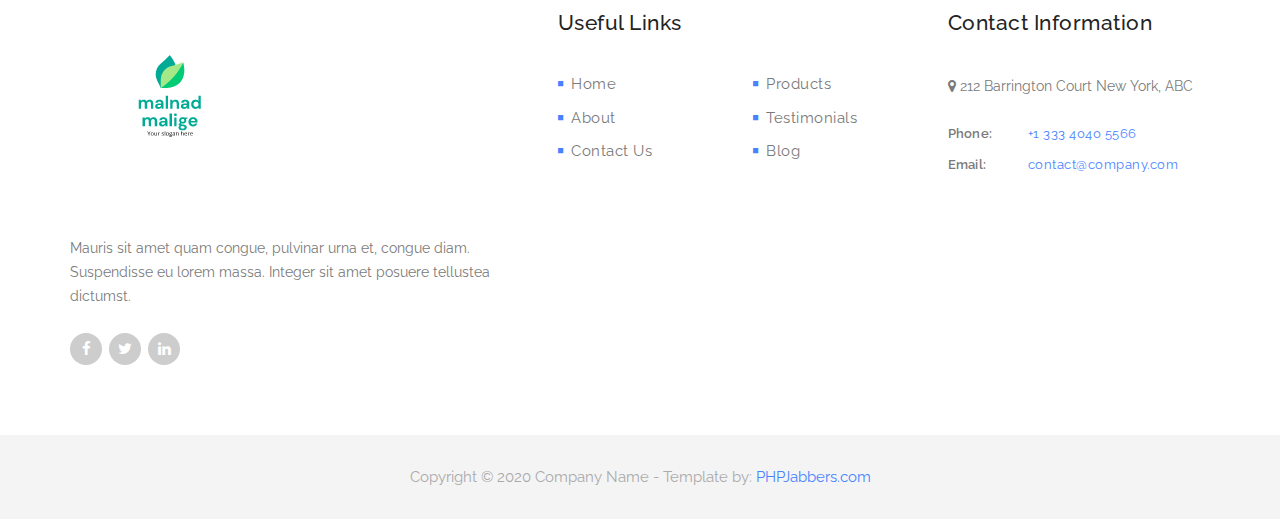
==== commit ad36afaa: "Added big images" ====
--- a/about-us.html
+++ b/about-us.html
@@ -32,7 +32,7 @@
               <button id="primary-nav-button" type="button">Menu</button>
               <a href="index.html"
                 ><div class="logo">
-                  <img src="img/logo.png" alt="Venue Logo" /></div
+                  <img src="img/malndlogo.png" alt="Malnad Malige" /></div
               ></a>
               <nav id="primary-nav" class="dropdown cf">
                 <ul class="dropdown menu">
@@ -67,7 +67,7 @@
     <section
       class="banner banner-secondary"
       id="top"
-      style="background-image: url(img/banner-image-1-1920x300.jpg)"
+      style="background-image: url(img/best.jpeg)"
     >
       <div class="container">
         <div class="row">
@@ -152,7 +152,7 @@
           <div class="col-md-5">
             <div class="about-veno">
               <div class="logo">
-                <img src="img/footer_logo.png" alt="Venue Logo" />
+                <img src="img/malndlogo.png" alt="Malnad Malige" />
               </div>
               <p>
                 Mauris sit amet quam congue, pulvinar urna et, congue diam.
--- a/css/style.css
+++ b/css/style.css
@@ -1,5 +1,5 @@
 body {
-  font-family: 'Raleway', 'sans-serif';
+  font-family: "Raleway", "sans-serif";
   background-color: #fff;
 }
 
@@ -20,7 +20,6 @@
   padding-top: 80px;
   padding-bottom: 80px;
 }
-
 
 .section-heading {
   text-align: center;
@@ -43,7 +42,6 @@
   letter-spacing: 0.5px;
 }
 
-
 .blue-button a {
   display: inline-block;
   background-color: #4883ff;
@@ -61,12 +59,11 @@
   color: #4883ff;
 }
 
-
 /* Header Style */
 
-.cf:before, 
+.cf:before,
 .cf:after {
-  content: '';
+  content: "";
   display: table;
   visibility: hidden;
 }
@@ -84,7 +81,6 @@
   position: relative;
   background-color: #fff;
 }
-
 
 #primary-nav-button {
   background: transparent;
@@ -105,16 +101,16 @@
 }
 
 #primary-nav-button:hover {
-  background: rgba(0,0,0,0.05);
+  background: rgba(0, 0, 0, 0.05);
 }
 
 #primary-nav-button.selected {
-  background: rgba(0,0,0,0.1);
+  background: rgba(0, 0, 0, 0.1);
 }
 
 #primary-nav-button:before {
   /* content: 'â˜°'; */
-  content: '\2261';
+  content: "\2261";
   display: inline-block;
   background-color: #4883ff;
   font-size: 36px;
@@ -184,17 +180,17 @@
 }
 
 .sub-menu li a {
-  line-height: 50px!important;
-  font-size: 13px!important;
+  line-height: 50px !important;
+  font-size: 13px !important;
   color: #7a7a7a;
 }
 
 .downarrow {
-    background: none;
-    display: inline-block;
+  background: none;
+  display: inline-block;
   padding: 0;
-    text-align: center;
-    min-width: 3px;
+  text-align: center;
+  min-width: 3px;
 }
 
 .sub-menu .downarrow {
@@ -206,7 +202,7 @@
 }
 
 .downarrow:before {
-  content: '\25be';
+  content: "\25be";
   color: inherit;
   display: block;
   font-size: 1em;
@@ -232,7 +228,7 @@
 
 #primary-nav .sub-menu {
   background: #fff;
-  box-shadow: 0px 5px 15px rgba(0,0,0,0.25);
+  box-shadow: 0px 5px 15px rgba(0, 0, 0, 0.25);
   min-width: 160px;
   z-index: 200;
 }
@@ -246,7 +242,7 @@
 }
 
 #primary-nav .sub-menu .downarrow:before {
-  content: '\25b8';
+  content: "\25b8";
 }
 
 #primary-nav.mobile {
@@ -271,7 +267,7 @@
   border-bottom: 1px solid #ddd;
 }
 
-#primary-nav.mobile li:first-child  {
+#primary-nav.mobile li:first-child {
   width: 100%;
   margin: 0;
   border-top: 1px solid #ddd;
@@ -284,7 +280,6 @@
 #primary-nav.mobile li:last-child {
   border: none;
 }
-
 
 #primary-nav.mobile .sub-menu {
   float: left;
@@ -301,19 +296,16 @@
 .mobile .downarrow,
 .mobile .sub-menu .downarrow {
   position: absolute;
-  top:42px;
+  top: 42px;
   right: 25px;
 }
 
 #primary-nav.mobile .sub-menu .downarrow:before {
-  content: '\25be';
+  content: "\25be";
 }
 #primary-nav-button.mobile {
   display: inline-block;
 }
-
-
-
 
 /* Banner Style */
 
@@ -330,46 +322,46 @@
   position: relative;
 }
 
-.thumb-img { 
-  position: relative; 
-}
-
-.thumb-img img { 
-  position: relative; z-index: 2; 
-}
-
-.input-group-addon:last-child { 
-  border: 1px solid rgba(0,0,0,.05); 
+.thumb-img {
+  position: relative;
+}
+
+.thumb-img img {
+  position: relative;
+  z-index: 2;
+}
+
+.input-group-addon:last-child {
+  border: 1px solid rgba(0, 0, 0, 0.05);
 }
 
 .thumb-img:before,
-.banner:before { 
-  content: ''; 
-  position: absolute; 
-  top: 0; 
-  left: 0; 
-  right: 0; 
-  bottom: 0; 
-  background-color: rgba(0,0,0,.3); 
+.banner:before {
+  content: "";
+  position: absolute;
+  top: 0;
+  left: 0;
+  right: 0;
+  bottom: 0;
+  background-color: rgba(0, 0, 0, 0.3);
   z-index: 1;
   border-radius: 5px;
 }
 
-.thumb-img:before { 
-  z-index: 3; 
-  background-color: rgba(0,0,0,.3); 
-}
-
-.featured-item .thumb-img:before {  
-  border-bottom-left-radius: 0; 
-  border-bottom-right-radius: 0; 
+.thumb-img:before {
+  z-index: 3;
+  background-color: rgba(0, 0, 0, 0.3);
+}
+
+.featured-item .thumb-img:before {
+  border-bottom-left-radius: 0;
+  border-bottom-right-radius: 0;
 }
 
 .banner .container {
   position: relative;
   z-index: 2;
 }
-
 
 .banner .banner-caption {
   padding: 200px 0px;
@@ -450,10 +442,10 @@
   box-shadow: none;
 }
 
-.submit-form input:focus{
+.submit-form input:focus {
   border-width: 0px;
-  outline:0; /* I have also tried outline:none */
-  -webkit-appearance:none;
+  outline: 0; /* I have also tried outline:none */
+  -webkit-appearance: none;
   box-shadow: none;
   -moz-box-shadow: none;
   -webkit-box-shadow: none;
@@ -489,24 +481,27 @@
   text-align: center;
 }
 
-.popular-places .owl-dots .owl-dot span  {
+.popular-places .owl-dots .owl-dot span {
   width: 12px;
   height: 12px;
-  background-color: #cdcdcd!important;
+  background-color: #cdcdcd !important;
   display: inline-block;
   border-radius: 50%;
   margin: 0 3px;
 }
 
 .popular-places .owl-dots .active span {
-  background-color: #4883ff!important;
+  background-color: #4883ff !important;
 }
 
 .popular-places .owl-dots button {
   outline: none;
 }
 
-.popular-item { margin-top: 15px; margin-bottom: 15px; }
+.popular-item {
+  margin-top: 15px;
+  margin-bottom: 15px;
+}
 
 .popular-places .popular-item .thumb {
   position: relative;
@@ -551,7 +546,9 @@
   z-index: 9;
 }
 
-.featured-item { margin-bottom: 30px; }
+.featured-item {
+  margin-bottom: 30px;
+}
 
 .popular-places .popular-item .thumb .plus-button i {
   width: 30px;
@@ -566,7 +563,7 @@
 }
 
 .popular-places .popular-item .thumb .plus-button i:hover {
-  background-color: rgba(250,250,250,0.3);
+  background-color: rgba(250, 250, 250, 0.3);
 }
 
 .featured-places .featured-item .thumb {
@@ -628,7 +625,7 @@
 
 .featured-places .featured-item .down-content {
   background-color: #fff;
-  box-shadow: 0px 5px 15px rgba(0,0,0,0.1);
+  box-shadow: 0px 5px 15px rgba(0, 0, 0, 0.1);
   padding: 20px 20px 0;
   border-bottom-left-radius: 5px;
   border-bottom-right-radius: 5px;
@@ -649,8 +646,8 @@
   margin-bottom: 15px;
 }
 
-.featured-places .featured-item .down-content span strong { 
-  font-size: 22px;  
+.featured-places .featured-item .down-content span strong {
+  font-size: 22px;
 }
 
 .featured-places .featured-item .down-content p {
@@ -688,9 +685,6 @@
 .featured-places .featured-item .down-content .text-button a:hover {
   color: #4883ff;
 }
-
-
-
 
 section.our-services .service-item {
   text-align: center;
@@ -712,11 +706,11 @@
 }
 
 .our-services .left-content h4 {
-  font-size:  19px;
-  font-weight:  600;
-  color:  #232323;
+  font-size: 19px;
+  font-weight: 600;
+  color: #232323;
   margin-top: 0px;
-  margin-bottom:  25px;
+  margin-bottom: 25px;
 }
 
 .our-services .left-content .blue-button {
@@ -734,8 +728,7 @@
 .accordion li .accordion-trigger {
   border: 1px solid #ddd;
 }
-.accordion li:last-child .accordion-trigger  {
-  
+.accordion li:last-child .accordion-trigger {
 }
 .accordion-content {
   display: none;
@@ -780,14 +773,14 @@
 }
 
 section#video-container {
-  background-image: url(../img/contact-image-1-1920x700.jpg);
+  background-image: url(../img/all.jpeg);
   background-position: center;
   background-repeat: no-repeat;
   background-size: cover;
 }
 
 .list-group-no-border {
-  box-shadow: 0 0 0 rgba(0,0,0,0);
+  box-shadow: 0 0 0 rgba(0, 0, 0, 0);
 }
 
 .list-group-no-border .list-group-item {
@@ -803,7 +796,7 @@
   border-top: 0;
 }
 
-#video-container  {
+#video-container {
   position: relative;
   width: 100%;
   height: 560px;
@@ -823,7 +816,7 @@
 
 #video-container .video-overlay {
   z-index: 9999;
-  background: rgba(0,0,0,0.3);
+  background: rgba(0, 0, 0, 0.3);
   width: 100%;
 }
 
@@ -834,13 +827,12 @@
   width: 100%;
   top: 50%;
   transform: translateY(-50%);
-
-}
-
-.video-content p { 
-  line-height: 2; 
-  color: #fff; 
-  text-align: center; 
+}
+
+.video-content p {
+  line-height: 2;
+  color: #fff;
+  text-align: center;
 }
 
 #video-container .video-content .inner {
@@ -876,13 +868,11 @@
   text-align: center;
   line-height: 56px;
   color: #fff;
-  background-color: rgba(250,250,250,0.1);
+  background-color: rgba(250, 250, 250, 0.1);
   font-size: 18px;
   border: 3px solid #fff;
   border-radius: 50%;
 }
-
-
 
 section.pricing-tables .table-item {
   text-align: center;
@@ -917,7 +907,7 @@
 }
 
 section.pricing-tables .table-item ul {
-  margin: 40px 0px!important;
+  margin: 40px 0px !important;
 }
 
 section.pricing-tables .table-item ul li {
@@ -964,7 +954,7 @@
 
 /* Modal */
 .modal {
-  background-color: rgba(0,0,0,.65);
+  background-color: rgba(0, 0, 0, 0.65);
   display: none;
   overflow: auto;
   position: fixed;
@@ -980,7 +970,7 @@
 
 .modal-content .section-heading {
   text-align: left;
-  margin-top: 0px!important;
+  margin-top: 0px !important;
 }
 .modal-content .section-heading h2 {
   margin-top: 10px;
@@ -1095,13 +1085,13 @@
   margin: 0 auto;
   background-color: #fff;
   //background-color: #fff;
-  box-shadow: 0 8px 16px 0 rgba(0,0,0,0.2),0 6px 20px 0 rgba(0,0,0,0.19);
+  box-shadow: 0 8px 16px 0 rgba(0, 0, 0, 0.2), 0 6px 20px 0 rgba(0, 0, 0, 0.19);
 }
 .modal-animated-in {
-  animation: totop-in .3s ease;
+  animation: totop-in 0.3s ease;
 }
 .modal-animated-out {
-  animation: totop-out .3s ease forwards;
+  animation: totop-out 0.3s ease forwards;
 }
 .modal-content .close {
   position: absolute;
@@ -1133,7 +1123,7 @@
   100% {
     top: 0;
     opacity: 1;
-  }  
+  }
 }
 
 @keyframes totop-out {
@@ -1144,10 +1134,8 @@
   100% {
     top: -100%;
     opacity: 0;
-  }  
-}
-
-
+  }
+}
 
 footer {
   padding: 80px 0px 70px 0px;
@@ -1161,7 +1149,6 @@
   margin-top: 15px;
   margin-bottom: 40px;
 }
-
 
 footer .about-veno .logo {
   margin-bottom: 40px;
@@ -1253,9 +1240,7 @@
   color: #4883ff;
 }
 
-
-@media (max-width:992px) {
-
+@media (max-width: 992px) {
   .banner .banner-caption {
     padding: 200px 30px;
   }
@@ -1263,7 +1248,6 @@
   .banner-secondary .banner-caption {
     padding: 90px 0px;
   }
-
 
   .submit-form input {
     margin-bottom: 20px;
@@ -1310,7 +1294,7 @@
     left: 50%;
     transform: translateX(-50%);
     top: -30px;
-    box-shadow: 0px 5px 15px rgba(0,0,0,0.2);
+    box-shadow: 0px 5px 15px rgba(0, 0, 0, 0.2);
   }
 
   footer .useful-links {
@@ -1320,13 +1304,12 @@
   footer .contact-info {
     margin-top: 60px;
   }
-  
-}
-
-main > section { 
-  background: #fff;  
-}
-  
-main > section:nth-child(even) { 
-  background: #f8f8f8; 
-}+}
+
+main > section {
+  background: #fff;
+}
+
+main > section:nth-child(even) {
+  background: #f8f8f8;
+}
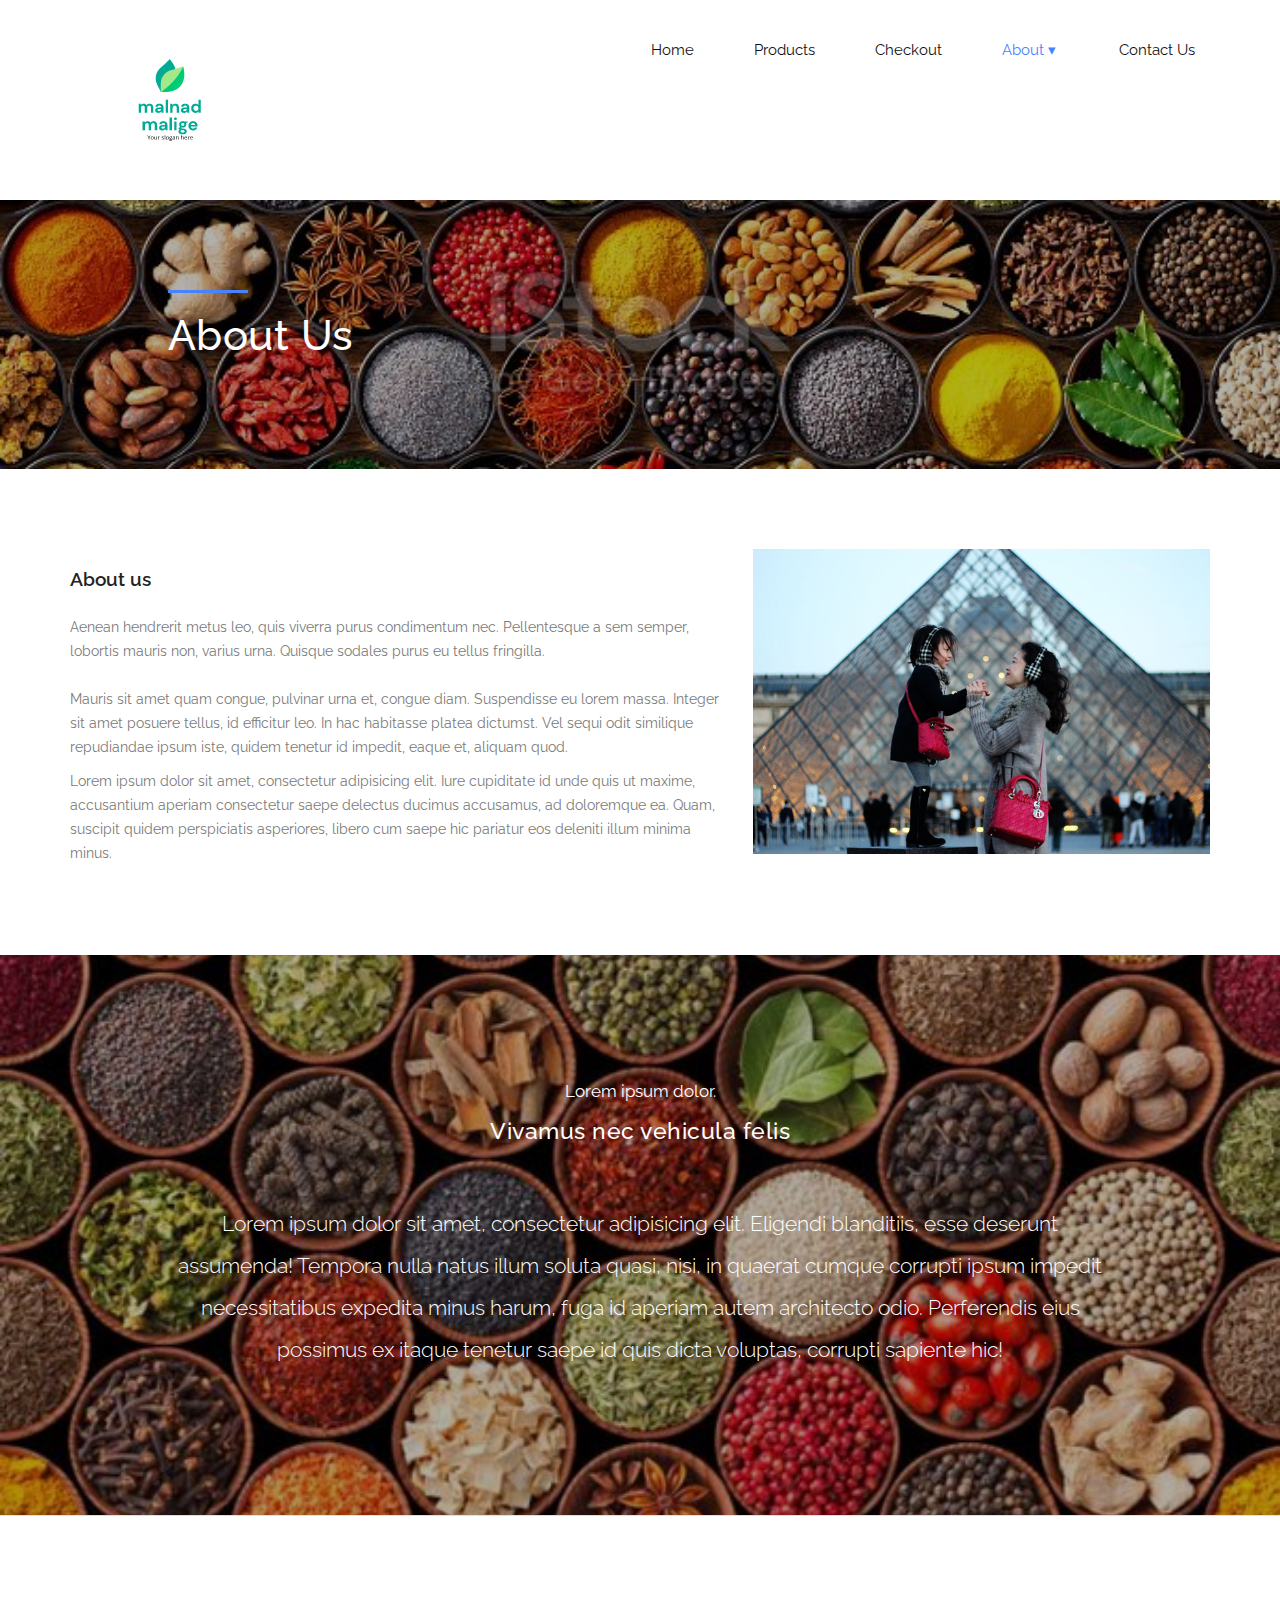
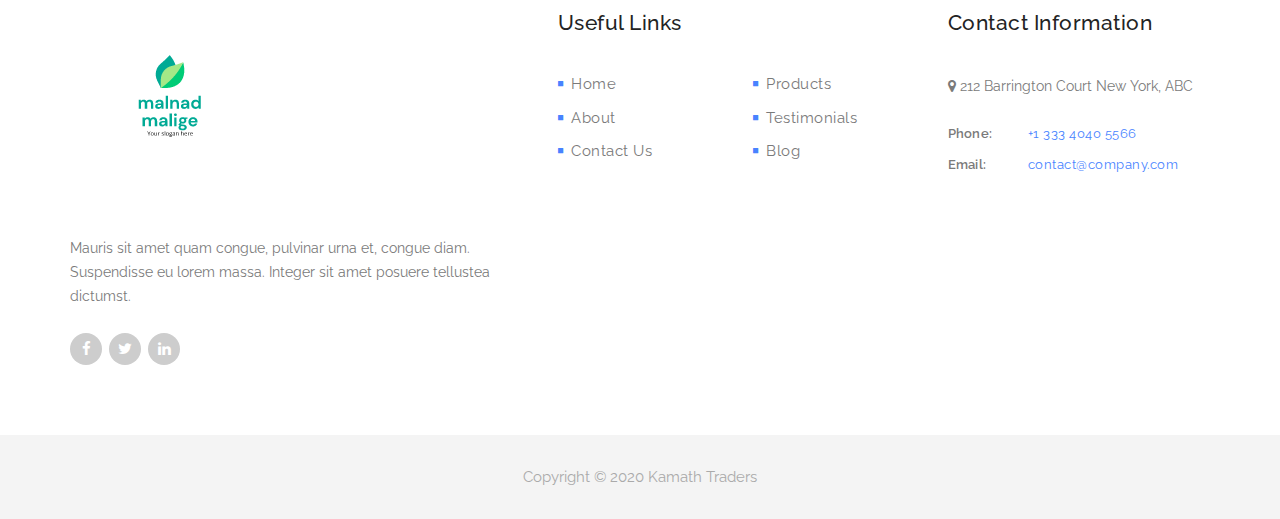
==== commit 64a956ba: "moving to server" ====
--- a/about-us.html
+++ b/about-us.html
@@ -3,7 +3,7 @@
   <head>
     <meta charset="utf-8" />
     <meta http-equiv="X-UA-Compatible" content="IE=edge,chrome=1" />
-    <title>All Malnad Spices</title>
+    <title>Malnad Malige</title>
 
     <meta name="description" content="" />
     <meta name="viewport" content="width=device-width, initial-scale=1" />
@@ -229,10 +229,7 @@
     </footer>
 
     <div class="sub-footer">
-      <p>
-        Copyright © 2020 Company Name - Template by:
-        <a href="https://www.phpjabbers.com/">PHPJabbers.com</a>
-      </p>
+      <p>Copyright © 2020 Kamath Traders</p>
     </div>
 
     <script
